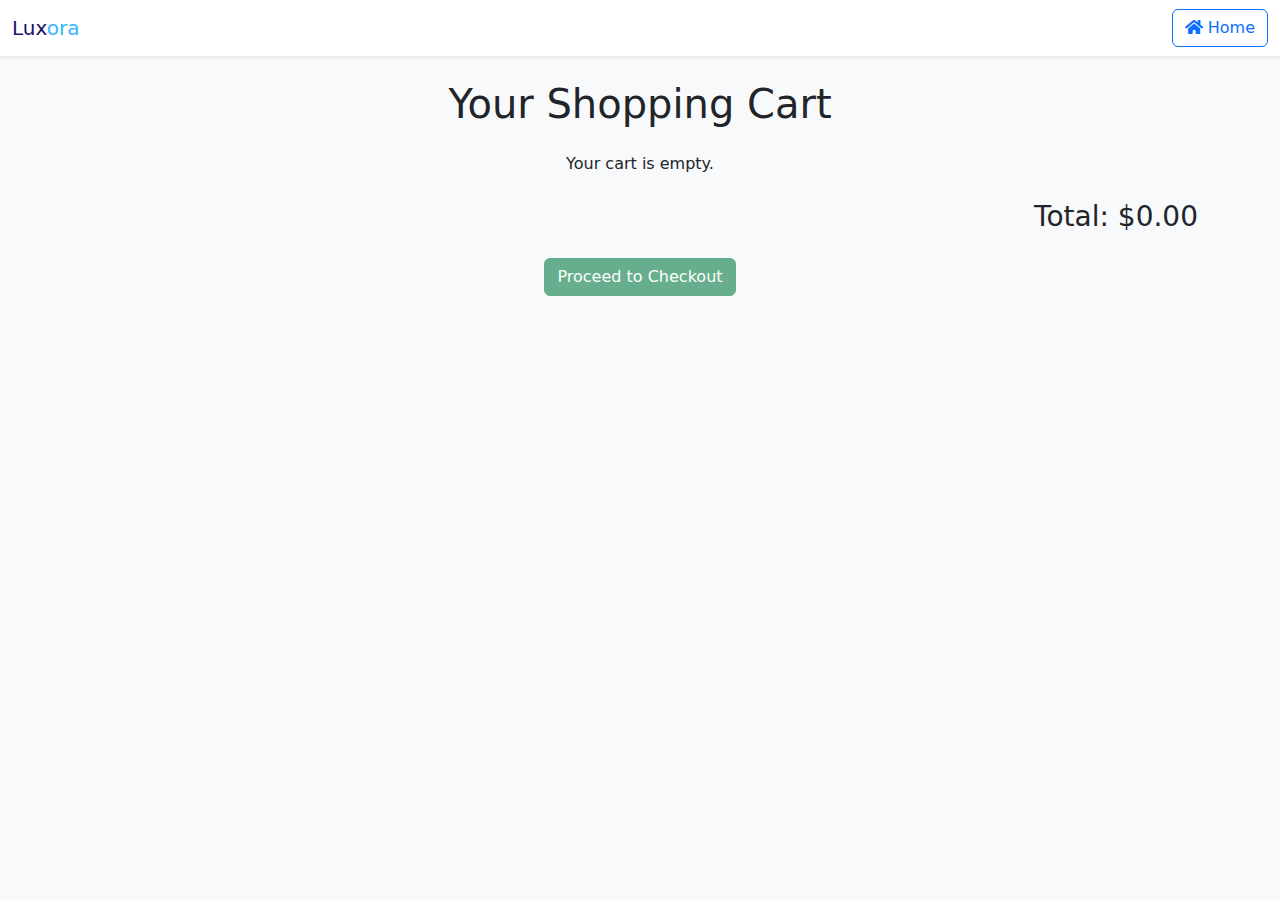
==== cart.html @ 94b3a1e2 "hi" ====
<!DOCTYPE html>
<html lang="en">
<head>
    <meta charset="UTF-8">
    <meta name="viewport" content="width=device-width, initial-scale=1.0">
    <title>Shopping Cart</title>
    <link href="https://cdn.jsdelivr.net/npm/bootstrap@5.3.0-alpha1/dist/css/bootstrap.min.css" rel="stylesheet">
    <link rel="stylesheet" href="https://cdnjs.cloudflare.com/ajax/libs/font-awesome/5.15.3/css/all.min.css">
    <script src="https://cdn.jsdelivr.net/npm/bootstrap@5.3.0-alpha1/dist/js/bootstrap.bundle.min.js"></script>
    <style>
        body{
            background-color:#EBEBDF ;
        }
    </style>
</head>
<body class="bg-light">
    <nav class="navbar navbar-expand-lg navbar-light bg-white shadow-sm">
        <div class="container-fluid">
             <a class="navbar-brand" href="index.html">
                <span style="color: #191265;">Lux</span><span style="color: #33b5ff;">ora</span>
            </a>
            <a class="btn btn-outline-primary" href="productStore.html">
                <i class="fas fa-home"></i> Home
            </a>
        </div>
    </nav>

    <div class="container my-4">
        <h1 class="text-center mb-4">Your Shopping Cart</h1>
        <div id="cart-items">
        </div>

        <div id="total-price" class="text-end mt-4">
            <h3>Total: $<span id="total-amount">0.00</span></h3>
        </div>

        <div class="text-center mt-4">
            <button class="btn btn-success" id="checkout-btn">Proceed to Checkout</button>
        </div>
    </div>

    

    <script>document.addEventListener('DOMContentLoaded', function() {
        const cartItemsContainer = document.getElementById('cart-items');
        const totalAmountElement = document.getElementById('total-amount');
        const checkoutBtn = document.getElementById('checkout-btn');
    
        let cart = JSON.parse(localStorage.getItem('cart')) || [];
    
        if (cart.length === 0) {
            cartItemsContainer.innerHTML = `<p class="text-center">Your cart is empty.</p>`;
            checkoutBtn.disabled = true;
        } else {
            let totalAmount = 0;
            cartItemsContainer.innerHTML = '';
    
            cart.forEach((item, index) => {
                const itemCard = document.createElement('div');
                itemCard.className = 'card mb-3';
                itemCard.innerHTML = `
                    <div class="card-body d-flex justify-content-between">
                        <div>
                            <img src="${item.thumbnail}" class="card-img-top" alt="Image of ${item.name}">
                            <h5 class="card-title">${item.name}</h5>
                            <p class="card-text">${item.description}</p>
                            <p class="text-primary fw-bold">${item.price}</p>
                        </div>
                        <div>
                            <button class="btn btn-danger btn-sm remove-item" data-index="${index}">
                                <i class="fas fa-trash"></i> Remove
                            </button>
                        </div>
                    </div>
                `;
    
                cartItemsContainer.appendChild(itemCard);
                totalAmount += parseFloat(item.price.replace('$', ''));
    
                itemCard.querySelector('.remove-item').addEventListener('click', function() {
                    const itemIndex = this.getAttribute('data-index');
                    cart.splice(itemIndex, 1);
                    localStorage.setItem('cart', JSON.stringify(cart)); 
                    window.location.reload(); 
                });
            });
    
            totalAmountElement.textContent = totalAmount.toFixed(2);
        }
    });
    </script>

 
</body>
</html>
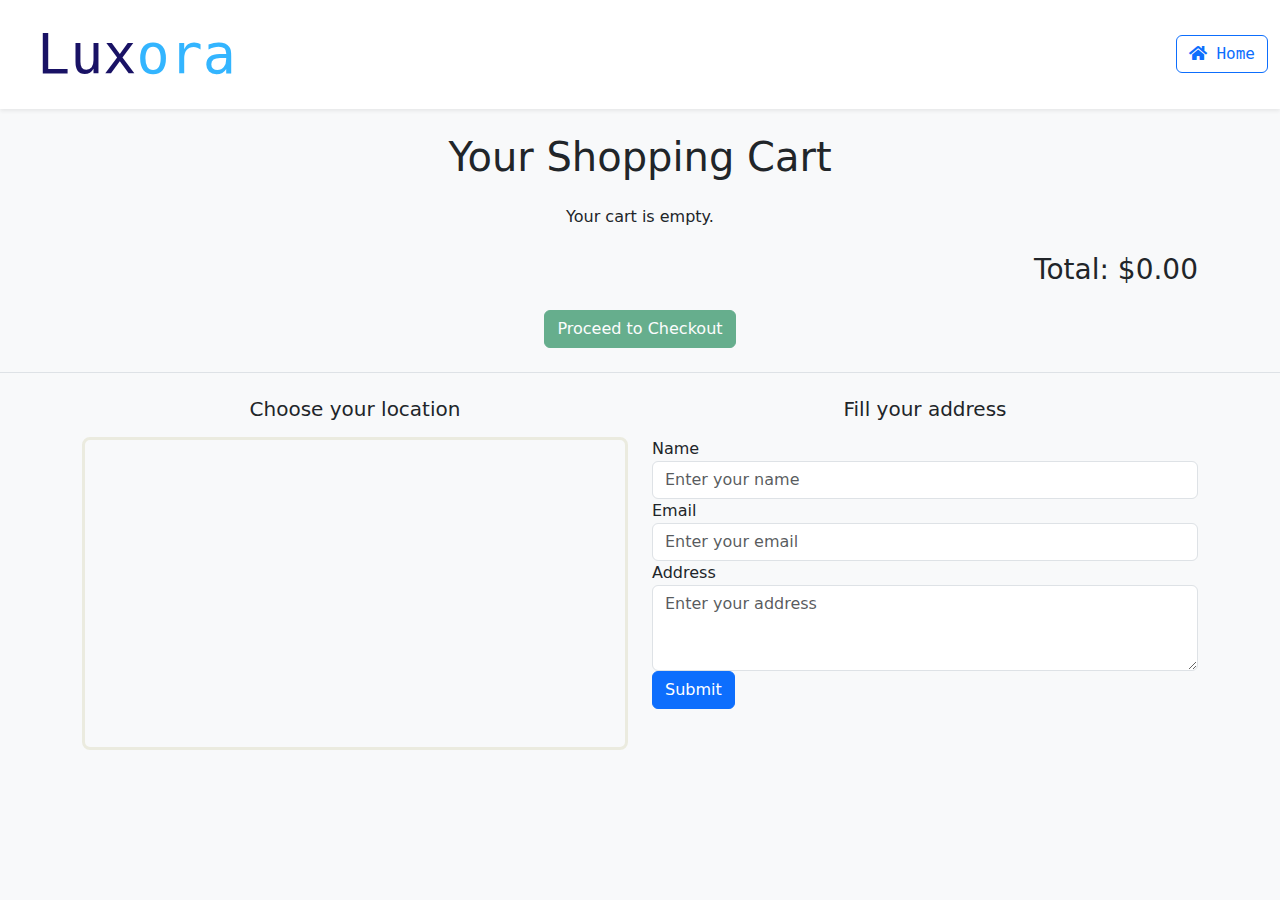
==== commit abb263aa: "hi" ====
--- a/cart.html
+++ b/cart.html
@@ -1,5 +1,6 @@
 <!DOCTYPE html>
 <html lang="en">
+
 <head>
     <meta charset="UTF-8">
     <meta name="viewport" content="width=device-width, initial-scale=1.0">
@@ -7,16 +8,17 @@
     <link href="https://cdn.jsdelivr.net/npm/bootstrap@5.3.0-alpha1/dist/css/bootstrap.min.css" rel="stylesheet">
     <link rel="stylesheet" href="https://cdnjs.cloudflare.com/ajax/libs/font-awesome/5.15.3/css/all.min.css">
     <script src="https://cdn.jsdelivr.net/npm/bootstrap@5.3.0-alpha1/dist/js/bootstrap.bundle.min.js"></script>
+    <link rel="stylesheet" href="Styles/navbar.css">
+ 
     <style>
-        body{
-            background-color:#EBEBDF ;
-        }
+
     </style>
 </head>
+
 <body class="bg-light">
     <nav class="navbar navbar-expand-lg navbar-light bg-white shadow-sm">
         <div class="container-fluid">
-             <a class="navbar-brand" href="index.html">
+            <a class="navbar-brand" href="index.html">
                 <span style="color: #191265;">Lux</span><span style="color: #33b5ff;">ora</span>
             </a>
             <a class="btn btn-outline-primary" href="productStore.html">
@@ -38,27 +40,61 @@
             <button class="btn btn-success" id="checkout-btn">Proceed to Checkout</button>
         </div>
     </div>
+    <footer class=" border-top pt-4" style="background-color: inherit;">
+        <div class="container">
+            <div class="row" style="background-color: inherit;">
+                <div class="col-lg-6 col-md-6 col-12 mb-4">
+                    <h5 class="text-center mb-3">Choose your location</h5>
+                    <div class="map-container">
+                        <iframe
+                            src="https://www.google.com/maps/embed?pb=!1m18!1m12!1m3!1d3153.8354345094333!2d-122.41941508468228!3d37.77492927975983!2m3!1f0!2f0!3f0!3m2!1i1024!2i768!4f13.1!3m3!1m2!1s0x80858064b63bb79b%3A0x3c3b123456789abc!2sSan%20Francisco%2C%20CA!5e0!3m2!1sen!2sus!4v1600000000000!5m2!1sen!2sus"
+                            allowfullscreen="" loading="lazy" class="map-iframe"></iframe>
+                    </div>
+                </div>
 
-    
+                <div class="col-lg-6 col-md-6 col-12">
+                    <h5 class="text-center mb-3">Fill your address</h5>
+                    <form>
+                        <div class="form-group">
+                            <label for="name">Name</label>
+                            <input type="text" class="form-control" id="name" placeholder="Enter your name" required>
+                        </div>
+                        <div class="form-group">
+                            <label for="email">Email</label>
+                            <input type="email" class="form-control" id="email" placeholder="Enter your email" required>
+                        </div>
+                        <div class="form-group">
+                            <label for="address">Address</label>
+                            <textarea class="form-control" id="address" rows="3" placeholder="Enter your address"
+                                required></textarea>
+                        </div>
+                        <button type="submit" class="btn btn-primary btn-block">Submit</button>
+                    </form>
+                </div>
+            </div>
+        </div>
+    </footer>
 
-    <script>document.addEventListener('DOMContentLoaded', function() {
-        const cartItemsContainer = document.getElementById('cart-items');
-        const totalAmountElement = document.getElementById('total-amount');
-        const checkoutBtn = document.getElementById('checkout-btn');
-    
-        let cart = JSON.parse(localStorage.getItem('cart')) || [];
-    
-        if (cart.length === 0) {
-            cartItemsContainer.innerHTML = `<p class="text-center">Your cart is empty.</p>`;
-            checkoutBtn.disabled = true;
-        } else {
-            let totalAmount = 0;
-            cartItemsContainer.innerHTML = '';
-    
-            cart.forEach((item, index) => {
-                const itemCard = document.createElement('div');
-                itemCard.className = 'card mb-3';
-                itemCard.innerHTML = `
+
+
+    <script>document.addEventListener('DOMContentLoaded', function () {
+            const cartItemsContainer = document.getElementById('cart-items');
+            const totalAmountElement = document.getElementById('total-amount');
+            const checkoutBtn = document.getElementById('checkout-btn');
+
+            let cart = JSON.parse(localStorage.getItem('cart')) || [];
+
+            if (cart.length === 0) {
+                cartItemsContainer.innerHTML = `<p class="text-center">Your cart is empty.</p>`;
+                checkoutBtn.disabled = true;
+            } else {
+                let totalAmount = 0;
+                cartItemsContainer.innerHTML = '';
+
+                cart.forEach((item, index) => {
+                    const itemCard = document.createElement('div');
+                    itemCard.className = 'card mb-3';
+                    itemCard.innerHTML = `
                     <div class="card-body d-flex justify-content-between">
                         <div>
                             <img src="${item.thumbnail}" class="card-img-top" alt="Image of ${item.name}">
@@ -73,26 +109,24 @@
                         </div>
                     </div>
                 `;
-    
-                cartItemsContainer.appendChild(itemCard);
-                totalAmount += parseFloat(item.price.replace('$', ''));
-    
-                itemCard.querySelector('.remove-item').addEventListener('click', function() {
-                    const itemIndex = this.getAttribute('data-index');
-                    cart.splice(itemIndex, 1);
-                    localStorage.setItem('cart', JSON.stringify(cart)); 
-                    window.location.reload(); 
+
+                    cartItemsContainer.appendChild(itemCard);
+                    totalAmount += parseFloat(item.price.replace('$', ''));
+
+                    itemCard.querySelector('.remove-item').addEventListener('click', function () {
+                        const itemIndex = this.getAttribute('data-index');
+                        cart.splice(itemIndex, 1);
+                        localStorage.setItem('cart', JSON.stringify(cart));
+                        window.location.reload();
+                    });
                 });
-            });
-    
-            totalAmountElement.textContent = totalAmount.toFixed(2);
-        }
-    });
+
+                totalAmountElement.textContent = totalAmount.toFixed(2);
+            }
+        });
     </script>
 
- 
+
 </body>
-</html>
 
-
-
+</html>--- a/Styles/navbar.css
+++ b/Styles/navbar.css
@@ -0,0 +1,45 @@
+body {
+    background-color: #EBEBDF;
+}
+
+.map-container {
+    width: 100%;
+    overflow: hidden;
+    border: solid #EBEBDF;
+    border-radius: 8px;
+}
+
+.map-iframe {
+    width: 100%;
+    height: 300px;
+    border: none;
+}
+.navbar {
+    position: relative;
+    font-family: monospace;
+    top: 0;
+    left: 0;
+    width: 100%;
+    z-index: 999;
+}
+
+.transparent-navbar {
+    background: linear-gradient(135deg, #EBEBDF 69.9%, #19126579 31.1%) !important;
+    box-shadow: none;
+}
+
+.navbar-brand {
+    font-size: 55px;
+    padding-left: 2%;
+}
+
+.navbar-nav .nav-link {
+    font-size: 1.2rem;
+    font-weight: bold;
+    color: #EBEBDF;
+    transition: color 0.3s ease;
+}
+
+.navbar-nav .nav-link:hover {
+    color: aqua;
+}